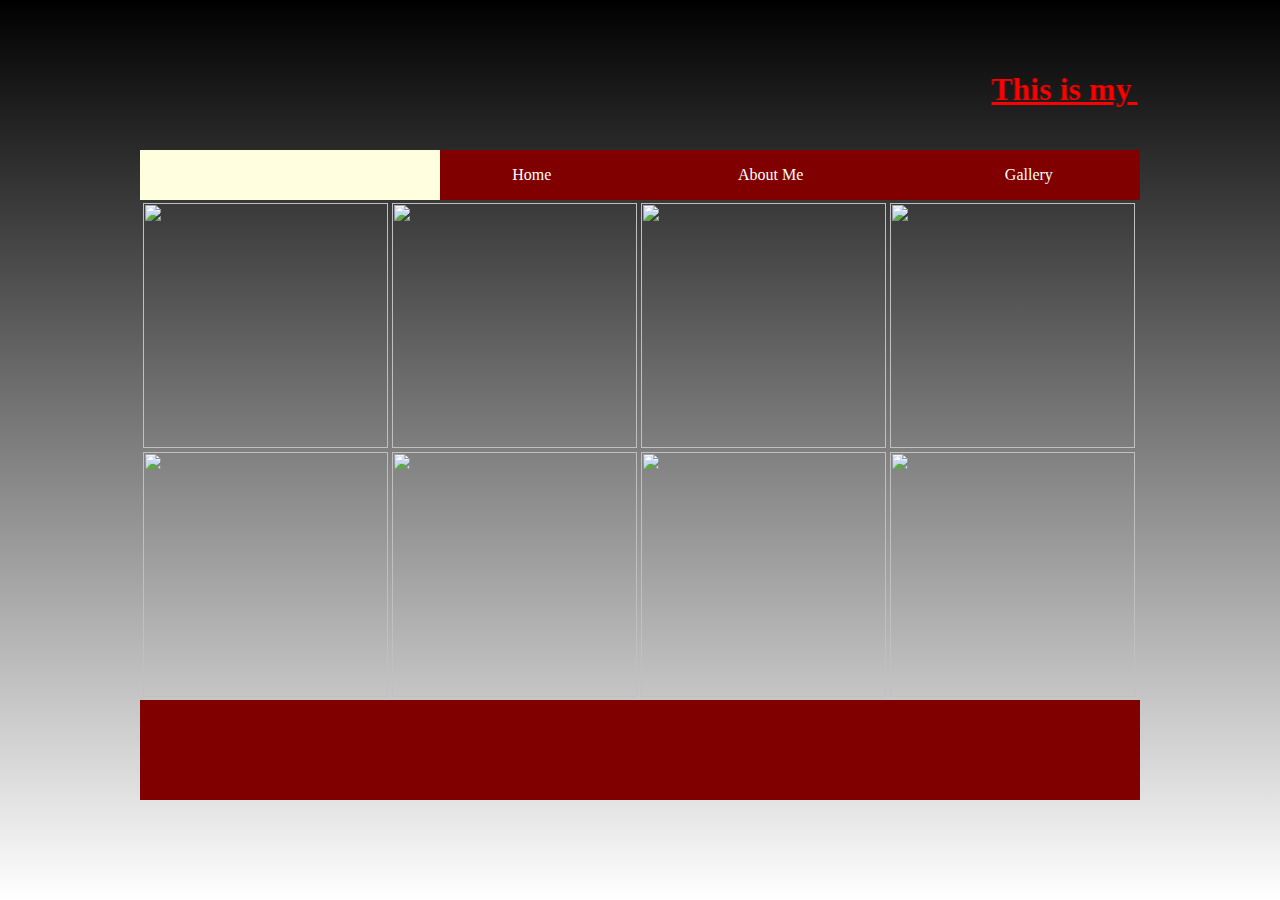
==== gallery.html @ f200ba69 "Add files via upload" ====
<html>
<head>
	<title>Mysite</title>
	<link rel="stylesheet" href="style.css" type="text/css"/>
</head>
<body>

<div id="bannerdiv">
<marquee direction="left" scrollamount="10" behavior="alternate"><h1>This is my gallery page</h1></marquee>
</div>
<div id="menudiv">
<table align="right">
	<tr>
		<td><a href="index.html">Home</a></td>
		<td><a href="about.html">About Me</a></td>
		<td><a href="gallery.html">Gallery</a></td>
	</tr>
</table>
</div>
<div id="gallerydiv">
	<table>
		<tr>
			<td><image src="images/a.jpg" height="245px" width="245px"/></td>
			<td><image src="images/b.jpg" height="245px" width="245px"/></td>
			<td><image src="images/c.jpg" height="245px" width="245px"/></td>
			<td><image src="images/d.jpg" height="245px" width="245px"/></td>
		</tr>
		<tr>
			<td><image src="images/a.jpg" height="245px" width="245px"/></td>
			<td><image src="images/b.jpg" height="245px" width="245px"/></td>
			<td><image src="images/c.jpg" height="245px" width="245px"/></td>
			<td><image src="images/d.jpg" height="245px" width="245px"/></td>
		</tr>
	</table>


</div>


<div id="footerdiv"></div>
</body>
</html>
---- style.css ----
body{
		background-image:linear-gradient(black,white);
		margin:0px;
		padding:0px;
	}
	#bannerdiv{
		background-image:url(images/a.jpg);
		height:150px;
		width:1000px;
		margin:auto;
	
	}
	#bannerdiv h1{
		text-align:center;
		color:red;
		padding:50px;
		text-decoration:underline;
	}
	#menudiv{
		background-color:lightyellow;
		height:50px;
		width:1000px;
		margin:auto;
	}
	
	#menudiv table{
		background-color:maroon;
		height:100%;
		width:70%;
		
	}
	
	#menudiv td{
		text-align:center;
		background-color:;
	}
	
	#menudiv a{
		color:white;
		text-decoration:none;
	}
	#imagediv{
		//background-color:white;
		background-image:url("images/image.jpg");
		height:500px;
		width:1000px;
		margin:auto;
		background-size:1000px, 500px;
	}
	
	#lowerdiv{
		//background-color:black;
		height:200px;
		width:1000px;
		margin:auto;
		
	}
	
	#lower_leftdiv{
		height:200px;
		width:33%;
		background-image:url("images/b.jpg");
		background-size:330px, 200px;
		float:left;
		
	}
	#lower_centerdiv{
		height:200px;
		width:34%;
		background-image:url("images/c.jpg");
		background-size:330px, 200px;
		float:left;
		
	}
	#lower_rightdiv{
		height:200px;
		width:33%;
		background-image:url("images/d.jpg");
		background-size:330px, 200px;
		float:right;
		
	}
	#footerdiv{
		height:100px;
		width:1000px;
		margin:auto;
		background-color:maroon;
		
	}
	
	#aboutmediv{
		height:500px;
		width:1000px;
		margin:auto;
		background-color:lightyellow;
		
		
	}
	
	
	p{
		color:black;
		font-family:Times New Roman, Georgia, Algerian;
		font-size:20px;
		padding:10px;
		
	}
	
	#gallerydiv{
		height:500px;
		width:1000px;
		margin:auto;
		
	}
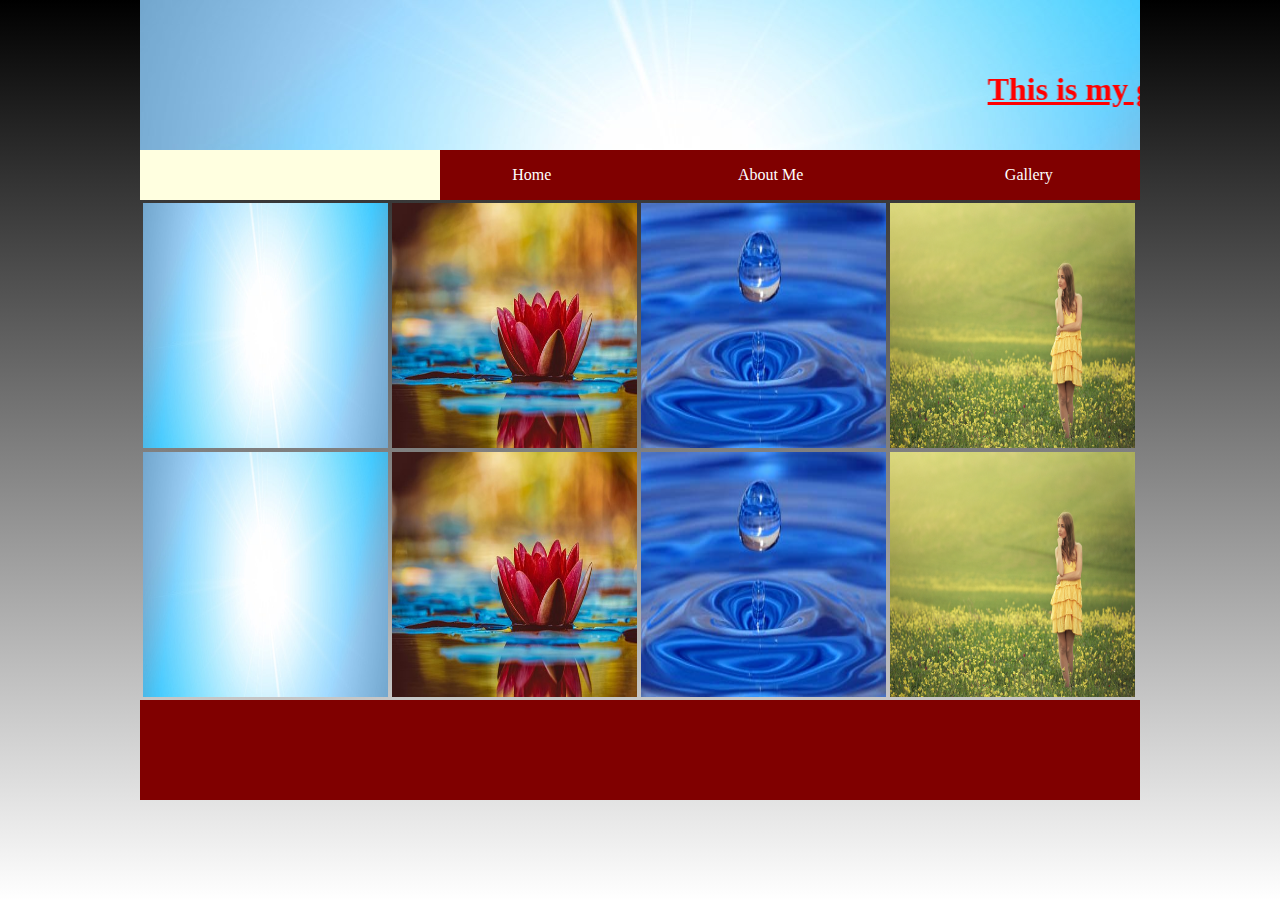
==== commit e57e2335: "Add files via upload" ====
--- a/gallery.html
+++ b/gallery.html
@@ -20,16 +20,16 @@
 <div id="gallerydiv">
 	<table>
 		<tr>
-			<td><image src="images/a.jpg" height="245px" width="245px"/></td>
-			<td><image src="images/b.jpg" height="245px" width="245px"/></td>
-			<td><image src="images/c.jpg" height="245px" width="245px"/></td>
-			<td><image src="images/d.jpg" height="245px" width="245px"/></td>
+			<td><image src="a.jpg" height="245px" width="245px"/></td>
+			<td><image src="b.jpg" height="245px" width="245px"/></td>
+			<td><image src="c.jpg" height="245px" width="245px"/></td>
+			<td><image src="d.jpg" height="245px" width="245px"/></td>
 		</tr>
 		<tr>
-			<td><image src="images/a.jpg" height="245px" width="245px"/></td>
-			<td><image src="images/b.jpg" height="245px" width="245px"/></td>
-			<td><image src="images/c.jpg" height="245px" width="245px"/></td>
-			<td><image src="images/d.jpg" height="245px" width="245px"/></td>
+			<td><image src="a.jpg" height="245px" width="245px"/></td>
+			<td><image src="b.jpg" height="245px" width="245px"/></td>
+			<td><image src="c.jpg" height="245px" width="245px"/></td>
+			<td><image src="d.jpg" height="245px" width="245px"/></td>
 		</tr>
 	</table>
 
--- a/style.css
+++ b/style.css
@@ -4,7 +4,7 @@
 		padding:0px;
 	}
 	#bannerdiv{
-		background-image:url(images/a.jpg);
+		background-image:url(a.jpg);
 		height:150px;
 		width:1000px;
 		margin:auto;
@@ -41,7 +41,7 @@
 	}
 	#imagediv{
 		//background-color:white;
-		background-image:url("images/image.jpg");
+		background-image:url("image.jpg");
 		height:500px;
 		width:1000px;
 		margin:auto;
@@ -59,7 +59,7 @@
 	#lower_leftdiv{
 		height:200px;
 		width:33%;
-		background-image:url("images/b.jpg");
+		background-image:url("b.jpg");
 		background-size:330px, 200px;
 		float:left;
 		
@@ -67,7 +67,7 @@
 	#lower_centerdiv{
 		height:200px;
 		width:34%;
-		background-image:url("images/c.jpg");
+		background-image:url("c.jpg");
 		background-size:330px, 200px;
 		float:left;
 		
@@ -75,7 +75,7 @@
 	#lower_rightdiv{
 		height:200px;
 		width:33%;
-		background-image:url("images/d.jpg");
+		background-image:url("d.jpg");
 		background-size:330px, 200px;
 		float:right;
 		
